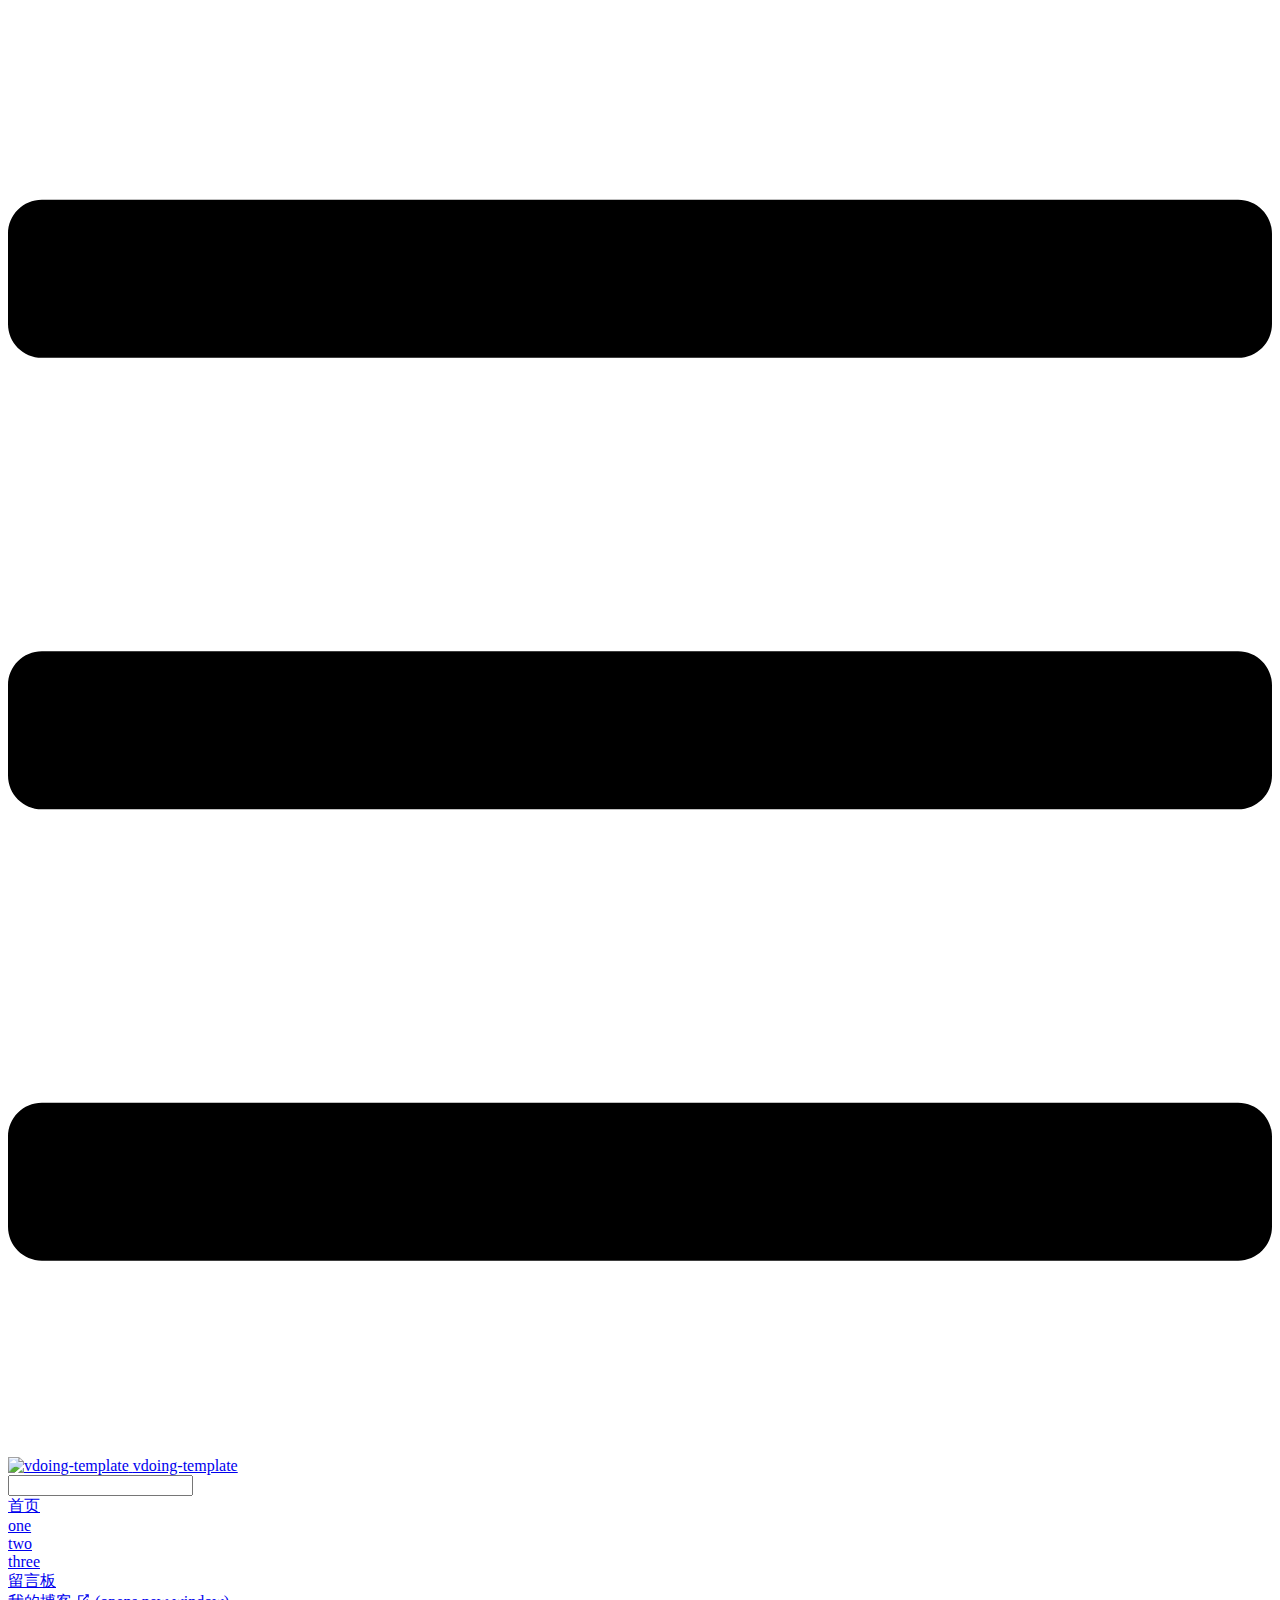
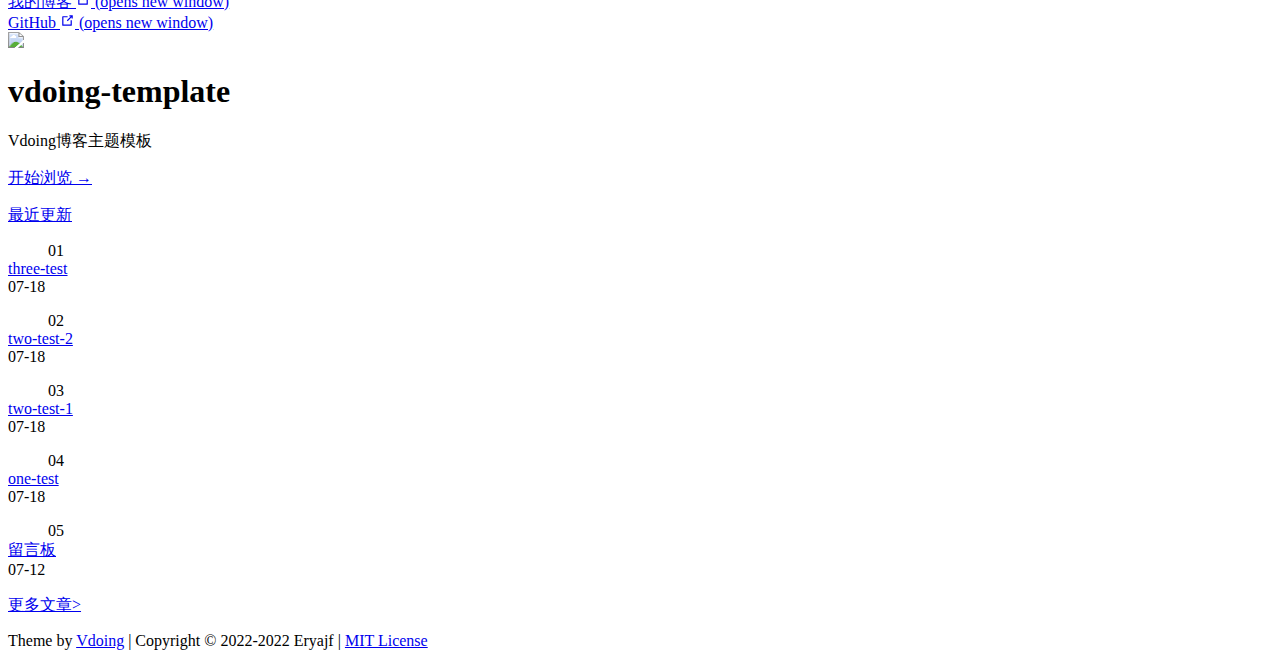
==== index.html @ fcc569e6 "Deploying to gh-pages from @ lililemon/blog-j@b3ffc055f8fd3351f0467ff4db7e5379b478366f 🚀" ====
<!DOCTYPE html>
<html lang="en-US">
  <head>
    <meta charset="utf-8">
    <meta name="viewport" content="width=device-width,initial-scale=1">
    <title>vdoing-template</title>
    <meta name="generator" content="VuePress 1.8.0">
    <link rel="icon" href="https://cdn.staticaly.com/gh/eryajf/tu/main/img/image_20220720_132133.ico">
    <script language="javascript" type="text/javascript" src="/vdoing-template/js/pgmanor-self.js"></script>
    <meta name="description" content="vdoing博客主题模板">
    <meta name="keywords" content="二丫讲梵,golang,vue,go-web,go-admin,go-ldap-admin">
    <meta name="theme-color" content="#11a8cd">
    <meta name="referrer" content="no-referrer-when-downgrade">
    
    <link rel="preload" href="/vdoing-template/assets/css/0.styles.ed54676d.css" as="style"><link rel="preload" href="/vdoing-template/assets/js/app.8e767828.js" as="script"><link rel="preload" href="/vdoing-template/assets/js/4.b1e023f2.js" as="script"><link rel="preload" href="/vdoing-template/assets/js/16.5bb6e53d.js" as="script"><link rel="prefetch" href="/vdoing-template/assets/js/10.823c3fa0.js"><link rel="prefetch" href="/vdoing-template/assets/js/11.eeeffc94.js"><link rel="prefetch" href="/vdoing-template/assets/js/12.07a7bd47.js"><link rel="prefetch" href="/vdoing-template/assets/js/13.e1de8f60.js"><link rel="prefetch" href="/vdoing-template/assets/js/14.58347ef5.js"><link rel="prefetch" href="/vdoing-template/assets/js/15.9c6e68a2.js"><link rel="prefetch" href="/vdoing-template/assets/js/17.0d979c10.js"><link rel="prefetch" href="/vdoing-template/assets/js/18.87ed9d39.js"><link rel="prefetch" href="/vdoing-template/assets/js/5.0a31b75d.js"><link rel="prefetch" href="/vdoing-template/assets/js/6.fa748e72.js"><link rel="prefetch" href="/vdoing-template/assets/js/7.26cae82d.js"><link rel="prefetch" href="/vdoing-template/assets/js/8.30d087c2.js"><link rel="prefetch" href="/vdoing-template/assets/js/9.a3b978a1.js"><link rel="prefetch" href="/vdoing-template/assets/js/vendors~flowchart.af32333f.js"><link rel="prefetch" href="/vdoing-template/assets/js/vendors~mermaid.6b832be4.js">
    <link rel="stylesheet" href="/vdoing-template/assets/css/0.styles.ed54676d.css">
  </head>
  <body class="theme-mode-light">
    <div id="app" data-server-rendered="true"><div class="theme-container sidebar-open no-sidebar"><header class="navbar blur"><div title="目录" class="sidebar-button"><svg xmlns="http://www.w3.org/2000/svg" aria-hidden="true" role="img" viewBox="0 0 448 512" class="icon"><path fill="currentColor" d="M436 124H12c-6.627 0-12-5.373-12-12V80c0-6.627 5.373-12 12-12h424c6.627 0 12 5.373 12 12v32c0 6.627-5.373 12-12 12zm0 160H12c-6.627 0-12-5.373-12-12v-32c0-6.627 5.373-12 12-12h424c6.627 0 12 5.373 12 12v32c0 6.627-5.373 12-12 12zm0 160H12c-6.627 0-12-5.373-12-12v-32c0-6.627 5.373-12 12-12h424c6.627 0 12 5.373 12 12v32c0 6.627-5.373 12-12 12z"></path></svg></div> <a href="/vdoing-template/" aria-current="page" class="home-link router-link-exact-active router-link-active"><img src="https://cdn.staticaly.com/gh/eryajf/tu/main/img/image_20220720_132208.png" alt="vdoing-template" class="logo"> <span class="site-name can-hide">vdoing-template</span></a> <div class="links"><div class="search-box"><input aria-label="Search" autocomplete="off" spellcheck="false" value=""> <!----></div> <nav class="nav-links can-hide"><div class="nav-item"><a href="/vdoing-template/" aria-current="page" class="nav-link router-link-exact-active router-link-active">首页</a></div><div class="nav-item"><a href="/vdoing-template/one/" class="nav-link">one</a></div><div class="nav-item"><a href="/vdoing-template/two/" class="nav-link">two</a></div><div class="nav-item"><a href="/vdoing-template/three/" class="nav-link">three</a></div><div class="nav-item"><a href="/vdoing-template/message-board/" class="nav-link">留言板</a></div><div class="nav-item"><a href="https://wiki.eryajf.net" target="_blank" rel="noopener noreferrer" class="nav-link external">
  我的博客
  <span><svg xmlns="http://www.w3.org/2000/svg" aria-hidden="true" focusable="false" x="0px" y="0px" viewBox="0 0 100 100" width="15" height="15" class="icon outbound"><path fill="currentColor" d="M18.8,85.1h56l0,0c2.2,0,4-1.8,4-4v-32h-8v28h-48v-48h28v-8h-32l0,0c-2.2,0-4,1.8-4,4v56C14.8,83.3,16.6,85.1,18.8,85.1z"></path> <polygon fill="currentColor" points="45.7,48.7 51.3,54.3 77.2,28.5 77.2,37.2 85.2,37.2 85.2,14.9 62.8,14.9 62.8,22.9 71.5,22.9"></polygon></svg> <span class="sr-only">(opens new window)</span></span></a></div> <a href="https://github.com/eryajf/vdoing-template" target="_blank" rel="noopener noreferrer" class="repo-link">
    GitHub
    <span><svg xmlns="http://www.w3.org/2000/svg" aria-hidden="true" focusable="false" x="0px" y="0px" viewBox="0 0 100 100" width="15" height="15" class="icon outbound"><path fill="currentColor" d="M18.8,85.1h56l0,0c2.2,0,4-1.8,4-4v-32h-8v28h-48v-48h28v-8h-32l0,0c-2.2,0-4,1.8-4,4v56C14.8,83.3,16.6,85.1,18.8,85.1z"></path> <polygon fill="currentColor" points="45.7,48.7 51.3,54.3 77.2,28.5 77.2,37.2 85.2,37.2 85.2,14.9 62.8,14.9 62.8,22.9 71.5,22.9"></polygon></svg> <span class="sr-only">(opens new window)</span></span></a></nav></div></header> <div class="sidebar-mask"></div> <div class="sidebar-hover-trigger"></div> <aside class="sidebar" style="display:none;"><!----> <nav class="nav-links"><div class="nav-item"><a href="/vdoing-template/" aria-current="page" class="nav-link router-link-exact-active router-link-active">首页</a></div><div class="nav-item"><a href="/vdoing-template/one/" class="nav-link">one</a></div><div class="nav-item"><a href="/vdoing-template/two/" class="nav-link">two</a></div><div class="nav-item"><a href="/vdoing-template/three/" class="nav-link">three</a></div><div class="nav-item"><a href="/vdoing-template/message-board/" class="nav-link">留言板</a></div><div class="nav-item"><a href="https://wiki.eryajf.net" target="_blank" rel="noopener noreferrer" class="nav-link external">
  我的博客
  <span><svg xmlns="http://www.w3.org/2000/svg" aria-hidden="true" focusable="false" x="0px" y="0px" viewBox="0 0 100 100" width="15" height="15" class="icon outbound"><path fill="currentColor" d="M18.8,85.1h56l0,0c2.2,0,4-1.8,4-4v-32h-8v28h-48v-48h28v-8h-32l0,0c-2.2,0-4,1.8-4,4v56C14.8,83.3,16.6,85.1,18.8,85.1z"></path> <polygon fill="currentColor" points="45.7,48.7 51.3,54.3 77.2,28.5 77.2,37.2 85.2,37.2 85.2,14.9 62.8,14.9 62.8,22.9 71.5,22.9"></polygon></svg> <span class="sr-only">(opens new window)</span></span></a></div> <a href="https://github.com/eryajf/vdoing-template" target="_blank" rel="noopener noreferrer" class="repo-link">
    GitHub
    <span><svg xmlns="http://www.w3.org/2000/svg" aria-hidden="true" focusable="false" x="0px" y="0px" viewBox="0 0 100 100" width="15" height="15" class="icon outbound"><path fill="currentColor" d="M18.8,85.1h56l0,0c2.2,0,4-1.8,4-4v-32h-8v28h-48v-48h28v-8h-32l0,0c-2.2,0-4,1.8-4,4v56C14.8,83.3,16.6,85.1,18.8,85.1z"></path> <polygon fill="currentColor" points="45.7,48.7 51.3,54.3 77.2,28.5 77.2,37.2 85.2,37.2 85.2,14.9 62.8,14.9 62.8,22.9 71.5,22.9"></polygon></svg> <span class="sr-only">(opens new window)</span></span></a></nav>  <!----> </aside> <div class="home-wrapper" data-v-2caa57aa><div class="banner" style="background:var(--mainBg);color:var(--textColor);" data-v-2caa57aa><div class="banner-conent" data-v-2caa57aa><header class="hero" data-v-2caa57aa><img src="https://cdn.staticaly.com/gh/eryajf/tu/main/img/image_20220720_132208.png" data-v-2caa57aa> <h1 id="main-title" data-v-2caa57aa>
          vdoing-template
        </h1> <p class="description" data-v-2caa57aa>
          Vdoing博客主题模板
        </p> <p class="action" data-v-2caa57aa><a href="/vdoing-template/pages/24768e/" class="nav-link action-button" data-v-2caa57aa>开始浏览 →</a></p></header> <!----></div> <!----></div> <div class="main-wrapper" data-v-2caa57aa><div class="main-left"><div class="card-box article-list" data-v-2caa57aa><div class="article-title"><a href="/vdoing-template/archives/" class="iconfont icon-bi">最近更新</a></div> <div class="article-wrapper"><dl><dd>01</dd> <dt><a href="/vdoing-template/pages/cc7034/"><div>
            three-test
            <!----></div></a> <span class="date">07-18</span></dt></dl><dl><dd>02</dd> <dt><a href="/vdoing-template/pages/f07695/"><div>
            two-test-2
            <!----></div></a> <span class="date">07-18</span></dt></dl><dl><dd>03</dd> <dt><a href="/vdoing-template/pages/f07694/"><div>
            two-test-1
            <!----></div></a> <span class="date">07-18</span></dt></dl><dl><dd>04</dd> <dt><a href="/vdoing-template/pages/24768e/"><div>
            one-test
            <!----></div></a> <span class="date">07-18</span></dt></dl><dl><dd>05</dd> <dt><a href="/vdoing-template/message-board/"><div>
            留言板
            <!----></div></a> <span class="date">07-12</span></dt></dl> <dl><dd></dd> <dt><a href="/vdoing-template/archives/" class="more">更多文章&gt;</a></dt></dl></div></div> <div class="theme-vdoing-content custom card-box content__default" data-v-2caa57aa></div></div> <div class="main-right"><!----> <!----> <!----> <!----></div></div></div> <div class="footer"><div class="icons"><a href="https://github.com/eryajf" title="GitHub" target="_blank" class="iconfont icon-github"></a><a href="mailto:eryajf@163.com" title="发邮件" target="_blank" class="iconfont icon-youjian"></a><a href="https://gitee.com/eryajf" title="Gitee" target="_blank" class="iconfont icon-gitee"></a></div> 
  Theme by
  <a href="https://github.com/xugaoyi/vuepress-theme-vdoing" target="_blank" title="本站主题">Vdoing</a> 
    | Copyright © 2022-2022
    <span>Eryajf | <a href="https://github.com/eryajf/vdoing-template/blob/main/LICENSE" target="_blank">MIT License</a></span></div> <div class="buttons"><div title="返回顶部" class="button blur go-to-top iconfont icon-fanhuidingbu" style="display:none;"></div> <div title="去评论" class="button blur go-to-comment iconfont icon-pinglun" style="display:none;"></div> <div title="主题模式" class="button blur theme-mode-but iconfont icon-zhuti"><ul class="select-box" style="display:none;"><li class="iconfont icon-zidong">
          跟随系统
        </li><li class="iconfont icon-rijianmoshi">
          浅色模式
        </li><li class="iconfont icon-yejianmoshi">
          深色模式
        </li><li class="iconfont icon-yuedu">
          阅读模式
        </li></ul></div></div> <!----> <!----> <!----></div><div class="global-ui"><!----></div></div>
    <script src="/vdoing-template/assets/js/app.8e767828.js" defer></script><script src="/vdoing-template/assets/js/4.b1e023f2.js" defer></script><script src="/vdoing-template/assets/js/16.5bb6e53d.js" defer></script>
  </body>
</html>
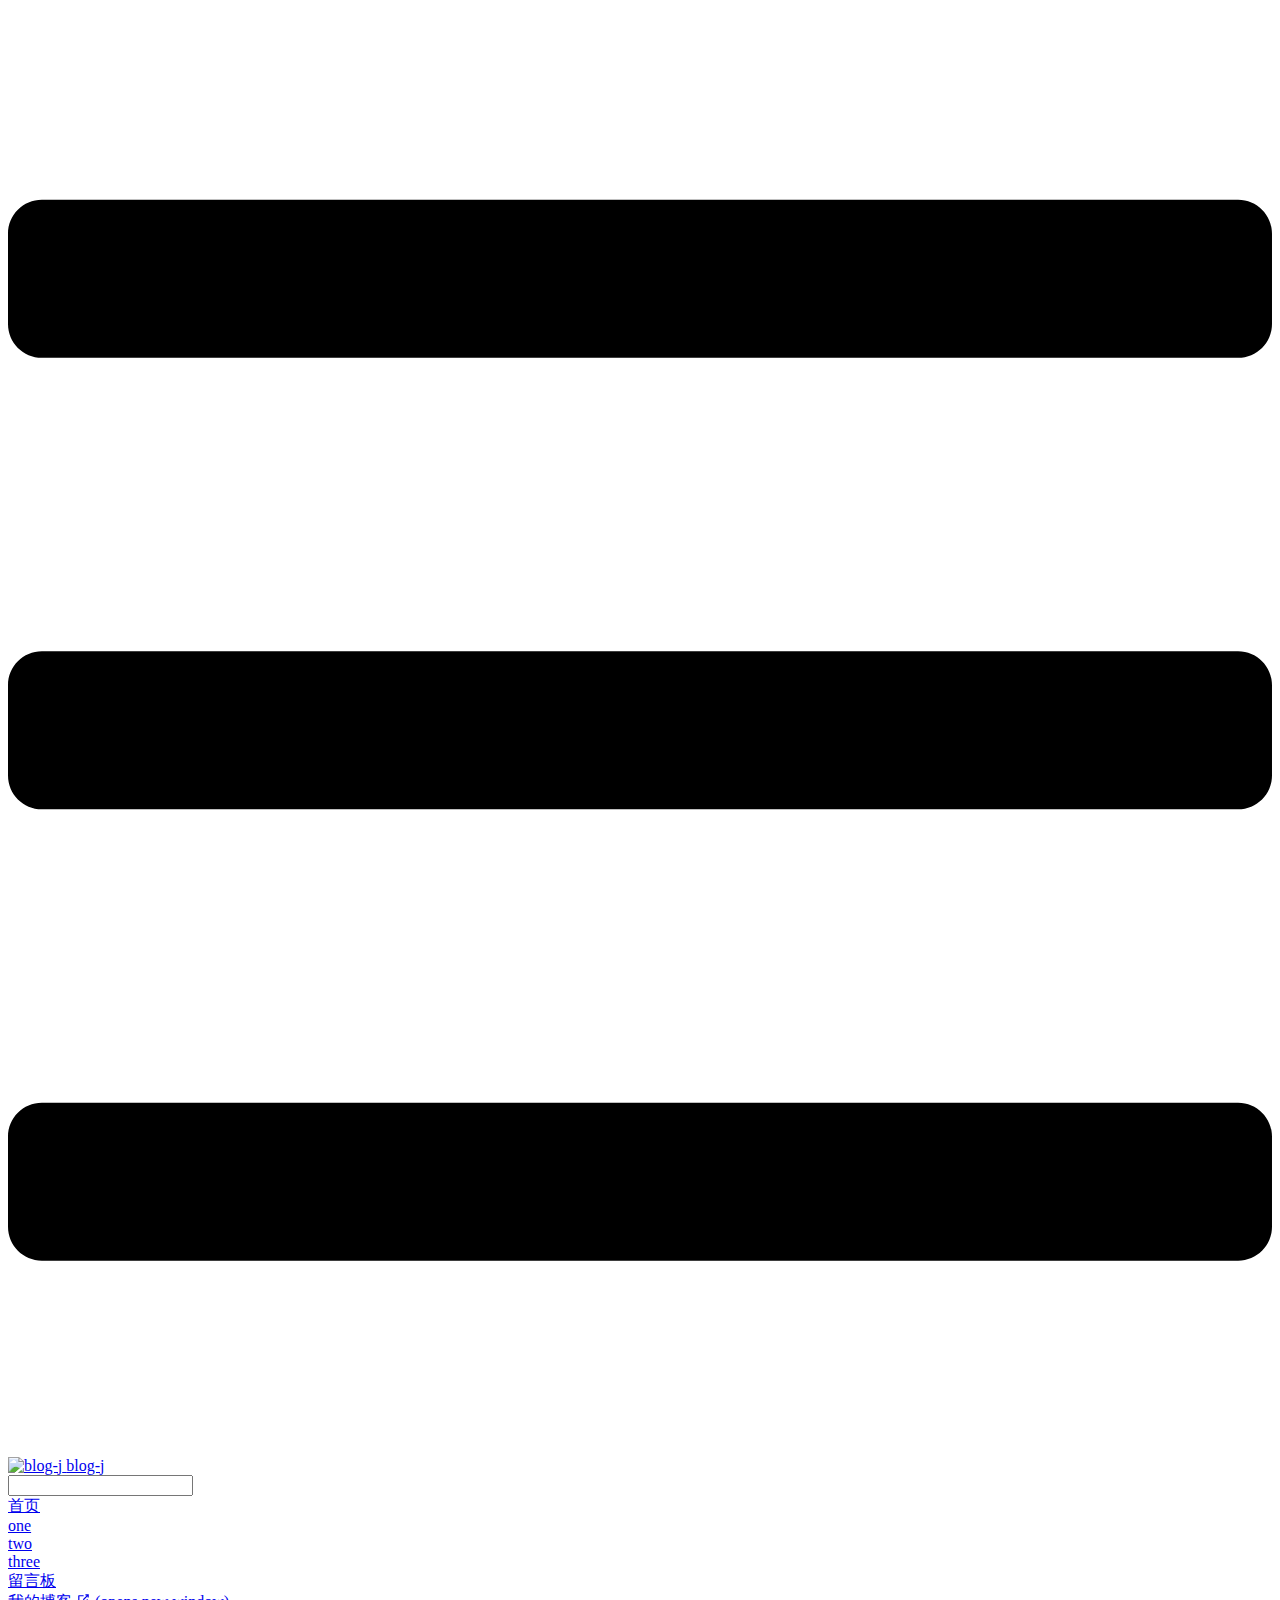
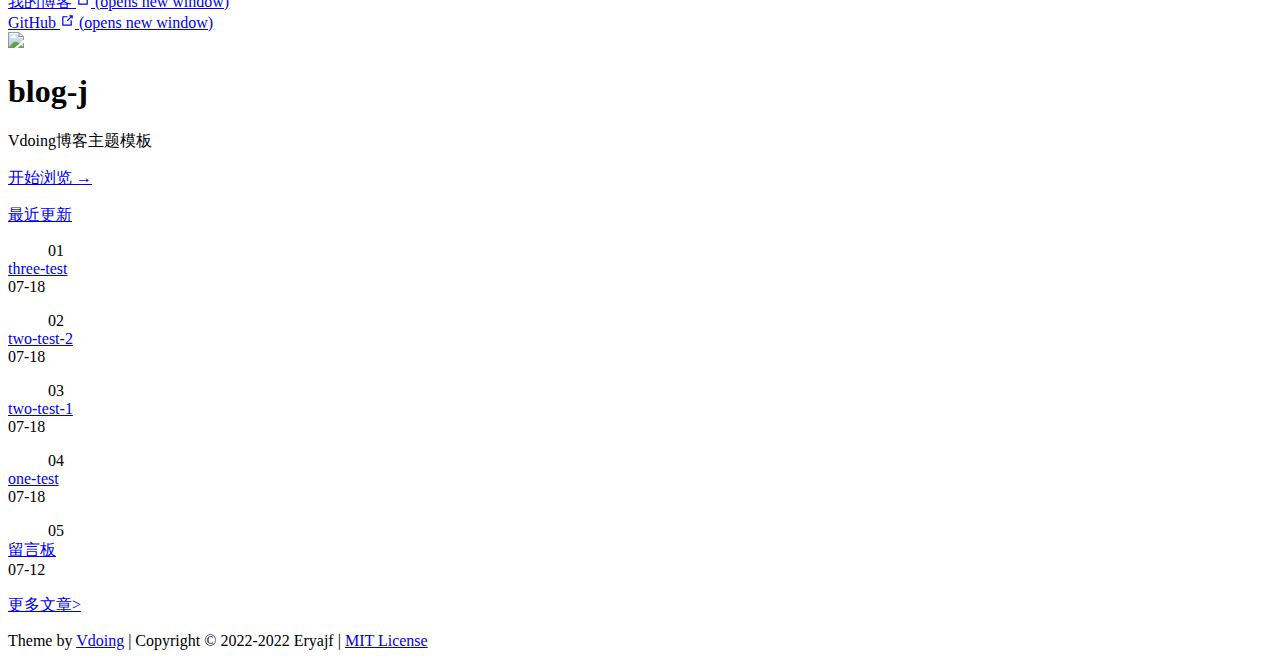
==== commit 1a716fc6: "Deploying to gh-pages from @ lililemon/blog-j@746292300c2b83bee54810790fcd0e825eca94b5 🚀" ====
--- a/index.html
+++ b/index.html
@@ -3,46 +3,46 @@
   <head>
     <meta charset="utf-8">
     <meta name="viewport" content="width=device-width,initial-scale=1">
-    <title>vdoing-template</title>
+    <title>blog-j</title>
     <meta name="generator" content="VuePress 1.8.0">
     <link rel="icon" href="https://cdn.staticaly.com/gh/eryajf/tu/main/img/image_20220720_132133.ico">
-    <script language="javascript" type="text/javascript" src="/vdoing-template/js/pgmanor-self.js"></script>
+    <script language="javascript" type="text/javascript" src="/blog-j/js/pgmanor-self.js"></script>
     <meta name="description" content="vdoing博客主题模板">
     <meta name="keywords" content="二丫讲梵,golang,vue,go-web,go-admin,go-ldap-admin">
     <meta name="theme-color" content="#11a8cd">
     <meta name="referrer" content="no-referrer-when-downgrade">
     
-    <link rel="preload" href="/vdoing-template/assets/css/0.styles.ed54676d.css" as="style"><link rel="preload" href="/vdoing-template/assets/js/app.8e767828.js" as="script"><link rel="preload" href="/vdoing-template/assets/js/4.b1e023f2.js" as="script"><link rel="preload" href="/vdoing-template/assets/js/16.5bb6e53d.js" as="script"><link rel="prefetch" href="/vdoing-template/assets/js/10.823c3fa0.js"><link rel="prefetch" href="/vdoing-template/assets/js/11.eeeffc94.js"><link rel="prefetch" href="/vdoing-template/assets/js/12.07a7bd47.js"><link rel="prefetch" href="/vdoing-template/assets/js/13.e1de8f60.js"><link rel="prefetch" href="/vdoing-template/assets/js/14.58347ef5.js"><link rel="prefetch" href="/vdoing-template/assets/js/15.9c6e68a2.js"><link rel="prefetch" href="/vdoing-template/assets/js/17.0d979c10.js"><link rel="prefetch" href="/vdoing-template/assets/js/18.87ed9d39.js"><link rel="prefetch" href="/vdoing-template/assets/js/5.0a31b75d.js"><link rel="prefetch" href="/vdoing-template/assets/js/6.fa748e72.js"><link rel="prefetch" href="/vdoing-template/assets/js/7.26cae82d.js"><link rel="prefetch" href="/vdoing-template/assets/js/8.30d087c2.js"><link rel="prefetch" href="/vdoing-template/assets/js/9.a3b978a1.js"><link rel="prefetch" href="/vdoing-template/assets/js/vendors~flowchart.af32333f.js"><link rel="prefetch" href="/vdoing-template/assets/js/vendors~mermaid.6b832be4.js">
-    <link rel="stylesheet" href="/vdoing-template/assets/css/0.styles.ed54676d.css">
+    <link rel="preload" href="/blog-j/assets/css/0.styles.853e1945.css" as="style"><link rel="preload" href="/blog-j/assets/js/app.145c5aee.js" as="script"><link rel="preload" href="/blog-j/assets/js/4.b1e023f2.js" as="script"><link rel="preload" href="/blog-j/assets/js/16.5bb6e53d.js" as="script"><link rel="prefetch" href="/blog-j/assets/js/10.823c3fa0.js"><link rel="prefetch" href="/blog-j/assets/js/11.eeeffc94.js"><link rel="prefetch" href="/blog-j/assets/js/12.07a7bd47.js"><link rel="prefetch" href="/blog-j/assets/js/13.e1de8f60.js"><link rel="prefetch" href="/blog-j/assets/js/14.58347ef5.js"><link rel="prefetch" href="/blog-j/assets/js/15.9c6e68a2.js"><link rel="prefetch" href="/blog-j/assets/js/17.0d979c10.js"><link rel="prefetch" href="/blog-j/assets/js/18.87ed9d39.js"><link rel="prefetch" href="/blog-j/assets/js/5.0a31b75d.js"><link rel="prefetch" href="/blog-j/assets/js/6.fa748e72.js"><link rel="prefetch" href="/blog-j/assets/js/7.26cae82d.js"><link rel="prefetch" href="/blog-j/assets/js/8.30d087c2.js"><link rel="prefetch" href="/blog-j/assets/js/9.a3b978a1.js"><link rel="prefetch" href="/blog-j/assets/js/vendors~flowchart.af32333f.js"><link rel="prefetch" href="/blog-j/assets/js/vendors~mermaid.6b832be4.js">
+    <link rel="stylesheet" href="/blog-j/assets/css/0.styles.853e1945.css">
   </head>
   <body class="theme-mode-light">
-    <div id="app" data-server-rendered="true"><div class="theme-container sidebar-open no-sidebar"><header class="navbar blur"><div title="目录" class="sidebar-button"><svg xmlns="http://www.w3.org/2000/svg" aria-hidden="true" role="img" viewBox="0 0 448 512" class="icon"><path fill="currentColor" d="M436 124H12c-6.627 0-12-5.373-12-12V80c0-6.627 5.373-12 12-12h424c6.627 0 12 5.373 12 12v32c0 6.627-5.373 12-12 12zm0 160H12c-6.627 0-12-5.373-12-12v-32c0-6.627 5.373-12 12-12h424c6.627 0 12 5.373 12 12v32c0 6.627-5.373 12-12 12zm0 160H12c-6.627 0-12-5.373-12-12v-32c0-6.627 5.373-12 12-12h424c6.627 0 12 5.373 12 12v32c0 6.627-5.373 12-12 12z"></path></svg></div> <a href="/vdoing-template/" aria-current="page" class="home-link router-link-exact-active router-link-active"><img src="https://cdn.staticaly.com/gh/eryajf/tu/main/img/image_20220720_132208.png" alt="vdoing-template" class="logo"> <span class="site-name can-hide">vdoing-template</span></a> <div class="links"><div class="search-box"><input aria-label="Search" autocomplete="off" spellcheck="false" value=""> <!----></div> <nav class="nav-links can-hide"><div class="nav-item"><a href="/vdoing-template/" aria-current="page" class="nav-link router-link-exact-active router-link-active">首页</a></div><div class="nav-item"><a href="/vdoing-template/one/" class="nav-link">one</a></div><div class="nav-item"><a href="/vdoing-template/two/" class="nav-link">two</a></div><div class="nav-item"><a href="/vdoing-template/three/" class="nav-link">three</a></div><div class="nav-item"><a href="/vdoing-template/message-board/" class="nav-link">留言板</a></div><div class="nav-item"><a href="https://wiki.eryajf.net" target="_blank" rel="noopener noreferrer" class="nav-link external">
+    <div id="app" data-server-rendered="true"><div class="theme-container sidebar-open no-sidebar"><header class="navbar blur"><div title="目录" class="sidebar-button"><svg xmlns="http://www.w3.org/2000/svg" aria-hidden="true" role="img" viewBox="0 0 448 512" class="icon"><path fill="currentColor" d="M436 124H12c-6.627 0-12-5.373-12-12V80c0-6.627 5.373-12 12-12h424c6.627 0 12 5.373 12 12v32c0 6.627-5.373 12-12 12zm0 160H12c-6.627 0-12-5.373-12-12v-32c0-6.627 5.373-12 12-12h424c6.627 0 12 5.373 12 12v32c0 6.627-5.373 12-12 12zm0 160H12c-6.627 0-12-5.373-12-12v-32c0-6.627 5.373-12 12-12h424c6.627 0 12 5.373 12 12v32c0 6.627-5.373 12-12 12z"></path></svg></div> <a href="/blog-j/" aria-current="page" class="home-link router-link-exact-active router-link-active"><img src="https://cdn.staticaly.com/gh/eryajf/tu/main/img/image_20220720_132208.png" alt="blog-j" class="logo"> <span class="site-name can-hide">blog-j</span></a> <div class="links"><div class="search-box"><input aria-label="Search" autocomplete="off" spellcheck="false" value=""> <!----></div> <nav class="nav-links can-hide"><div class="nav-item"><a href="/blog-j/" aria-current="page" class="nav-link router-link-exact-active router-link-active">首页</a></div><div class="nav-item"><a href="/blog-j/one/" class="nav-link">one</a></div><div class="nav-item"><a href="/blog-j/two/" class="nav-link">two</a></div><div class="nav-item"><a href="/blog-j/three/" class="nav-link">three</a></div><div class="nav-item"><a href="/blog-j/message-board/" class="nav-link">留言板</a></div><div class="nav-item"><a href="https://wiki.eryajf.net" target="_blank" rel="noopener noreferrer" class="nav-link external">
   我的博客
-  <span><svg xmlns="http://www.w3.org/2000/svg" aria-hidden="true" focusable="false" x="0px" y="0px" viewBox="0 0 100 100" width="15" height="15" class="icon outbound"><path fill="currentColor" d="M18.8,85.1h56l0,0c2.2,0,4-1.8,4-4v-32h-8v28h-48v-48h28v-8h-32l0,0c-2.2,0-4,1.8-4,4v56C14.8,83.3,16.6,85.1,18.8,85.1z"></path> <polygon fill="currentColor" points="45.7,48.7 51.3,54.3 77.2,28.5 77.2,37.2 85.2,37.2 85.2,14.9 62.8,14.9 62.8,22.9 71.5,22.9"></polygon></svg> <span class="sr-only">(opens new window)</span></span></a></div> <a href="https://github.com/eryajf/vdoing-template" target="_blank" rel="noopener noreferrer" class="repo-link">
+  <span><svg xmlns="http://www.w3.org/2000/svg" aria-hidden="true" focusable="false" x="0px" y="0px" viewBox="0 0 100 100" width="15" height="15" class="icon outbound"><path fill="currentColor" d="M18.8,85.1h56l0,0c2.2,0,4-1.8,4-4v-32h-8v28h-48v-48h28v-8h-32l0,0c-2.2,0-4,1.8-4,4v56C14.8,83.3,16.6,85.1,18.8,85.1z"></path> <polygon fill="currentColor" points="45.7,48.7 51.3,54.3 77.2,28.5 77.2,37.2 85.2,37.2 85.2,14.9 62.8,14.9 62.8,22.9 71.5,22.9"></polygon></svg> <span class="sr-only">(opens new window)</span></span></a></div> <a href="https://github.com/eryajf/blog-j" target="_blank" rel="noopener noreferrer" class="repo-link">
     GitHub
-    <span><svg xmlns="http://www.w3.org/2000/svg" aria-hidden="true" focusable="false" x="0px" y="0px" viewBox="0 0 100 100" width="15" height="15" class="icon outbound"><path fill="currentColor" d="M18.8,85.1h56l0,0c2.2,0,4-1.8,4-4v-32h-8v28h-48v-48h28v-8h-32l0,0c-2.2,0-4,1.8-4,4v56C14.8,83.3,16.6,85.1,18.8,85.1z"></path> <polygon fill="currentColor" points="45.7,48.7 51.3,54.3 77.2,28.5 77.2,37.2 85.2,37.2 85.2,14.9 62.8,14.9 62.8,22.9 71.5,22.9"></polygon></svg> <span class="sr-only">(opens new window)</span></span></a></nav></div></header> <div class="sidebar-mask"></div> <div class="sidebar-hover-trigger"></div> <aside class="sidebar" style="display:none;"><!----> <nav class="nav-links"><div class="nav-item"><a href="/vdoing-template/" aria-current="page" class="nav-link router-link-exact-active router-link-active">首页</a></div><div class="nav-item"><a href="/vdoing-template/one/" class="nav-link">one</a></div><div class="nav-item"><a href="/vdoing-template/two/" class="nav-link">two</a></div><div class="nav-item"><a href="/vdoing-template/three/" class="nav-link">three</a></div><div class="nav-item"><a href="/vdoing-template/message-board/" class="nav-link">留言板</a></div><div class="nav-item"><a href="https://wiki.eryajf.net" target="_blank" rel="noopener noreferrer" class="nav-link external">
+    <span><svg xmlns="http://www.w3.org/2000/svg" aria-hidden="true" focusable="false" x="0px" y="0px" viewBox="0 0 100 100" width="15" height="15" class="icon outbound"><path fill="currentColor" d="M18.8,85.1h56l0,0c2.2,0,4-1.8,4-4v-32h-8v28h-48v-48h28v-8h-32l0,0c-2.2,0-4,1.8-4,4v56C14.8,83.3,16.6,85.1,18.8,85.1z"></path> <polygon fill="currentColor" points="45.7,48.7 51.3,54.3 77.2,28.5 77.2,37.2 85.2,37.2 85.2,14.9 62.8,14.9 62.8,22.9 71.5,22.9"></polygon></svg> <span class="sr-only">(opens new window)</span></span></a></nav></div></header> <div class="sidebar-mask"></div> <div class="sidebar-hover-trigger"></div> <aside class="sidebar" style="display:none;"><!----> <nav class="nav-links"><div class="nav-item"><a href="/blog-j/" aria-current="page" class="nav-link router-link-exact-active router-link-active">首页</a></div><div class="nav-item"><a href="/blog-j/one/" class="nav-link">one</a></div><div class="nav-item"><a href="/blog-j/two/" class="nav-link">two</a></div><div class="nav-item"><a href="/blog-j/three/" class="nav-link">three</a></div><div class="nav-item"><a href="/blog-j/message-board/" class="nav-link">留言板</a></div><div class="nav-item"><a href="https://wiki.eryajf.net" target="_blank" rel="noopener noreferrer" class="nav-link external">
   我的博客
-  <span><svg xmlns="http://www.w3.org/2000/svg" aria-hidden="true" focusable="false" x="0px" y="0px" viewBox="0 0 100 100" width="15" height="15" class="icon outbound"><path fill="currentColor" d="M18.8,85.1h56l0,0c2.2,0,4-1.8,4-4v-32h-8v28h-48v-48h28v-8h-32l0,0c-2.2,0-4,1.8-4,4v56C14.8,83.3,16.6,85.1,18.8,85.1z"></path> <polygon fill="currentColor" points="45.7,48.7 51.3,54.3 77.2,28.5 77.2,37.2 85.2,37.2 85.2,14.9 62.8,14.9 62.8,22.9 71.5,22.9"></polygon></svg> <span class="sr-only">(opens new window)</span></span></a></div> <a href="https://github.com/eryajf/vdoing-template" target="_blank" rel="noopener noreferrer" class="repo-link">
+  <span><svg xmlns="http://www.w3.org/2000/svg" aria-hidden="true" focusable="false" x="0px" y="0px" viewBox="0 0 100 100" width="15" height="15" class="icon outbound"><path fill="currentColor" d="M18.8,85.1h56l0,0c2.2,0,4-1.8,4-4v-32h-8v28h-48v-48h28v-8h-32l0,0c-2.2,0-4,1.8-4,4v56C14.8,83.3,16.6,85.1,18.8,85.1z"></path> <polygon fill="currentColor" points="45.7,48.7 51.3,54.3 77.2,28.5 77.2,37.2 85.2,37.2 85.2,14.9 62.8,14.9 62.8,22.9 71.5,22.9"></polygon></svg> <span class="sr-only">(opens new window)</span></span></a></div> <a href="https://github.com/eryajf/blog-j" target="_blank" rel="noopener noreferrer" class="repo-link">
     GitHub
     <span><svg xmlns="http://www.w3.org/2000/svg" aria-hidden="true" focusable="false" x="0px" y="0px" viewBox="0 0 100 100" width="15" height="15" class="icon outbound"><path fill="currentColor" d="M18.8,85.1h56l0,0c2.2,0,4-1.8,4-4v-32h-8v28h-48v-48h28v-8h-32l0,0c-2.2,0-4,1.8-4,4v56C14.8,83.3,16.6,85.1,18.8,85.1z"></path> <polygon fill="currentColor" points="45.7,48.7 51.3,54.3 77.2,28.5 77.2,37.2 85.2,37.2 85.2,14.9 62.8,14.9 62.8,22.9 71.5,22.9"></polygon></svg> <span class="sr-only">(opens new window)</span></span></a></nav>  <!----> </aside> <div class="home-wrapper" data-v-2caa57aa><div class="banner" style="background:var(--mainBg);color:var(--textColor);" data-v-2caa57aa><div class="banner-conent" data-v-2caa57aa><header class="hero" data-v-2caa57aa><img src="https://cdn.staticaly.com/gh/eryajf/tu/main/img/image_20220720_132208.png" data-v-2caa57aa> <h1 id="main-title" data-v-2caa57aa>
-          vdoing-template
+          blog-j
         </h1> <p class="description" data-v-2caa57aa>
           Vdoing博客主题模板
-        </p> <p class="action" data-v-2caa57aa><a href="/vdoing-template/pages/24768e/" class="nav-link action-button" data-v-2caa57aa>开始浏览 →</a></p></header> <!----></div> <!----></div> <div class="main-wrapper" data-v-2caa57aa><div class="main-left"><div class="card-box article-list" data-v-2caa57aa><div class="article-title"><a href="/vdoing-template/archives/" class="iconfont icon-bi">最近更新</a></div> <div class="article-wrapper"><dl><dd>01</dd> <dt><a href="/vdoing-template/pages/cc7034/"><div>
+        </p> <p class="action" data-v-2caa57aa><a href="/blog-j/pages/24768e/" class="nav-link action-button" data-v-2caa57aa>开始浏览 →</a></p></header> <!----></div> <!----></div> <div class="main-wrapper" data-v-2caa57aa><div class="main-left"><div class="card-box article-list" data-v-2caa57aa><div class="article-title"><a href="/blog-j/archives/" class="iconfont icon-bi">最近更新</a></div> <div class="article-wrapper"><dl><dd>01</dd> <dt><a href="/blog-j/pages/cc7034/"><div>
             three-test
-            <!----></div></a> <span class="date">07-18</span></dt></dl><dl><dd>02</dd> <dt><a href="/vdoing-template/pages/f07695/"><div>
+            <!----></div></a> <span class="date">07-18</span></dt></dl><dl><dd>02</dd> <dt><a href="/blog-j/pages/f07695/"><div>
             two-test-2
-            <!----></div></a> <span class="date">07-18</span></dt></dl><dl><dd>03</dd> <dt><a href="/vdoing-template/pages/f07694/"><div>
+            <!----></div></a> <span class="date">07-18</span></dt></dl><dl><dd>03</dd> <dt><a href="/blog-j/pages/f07694/"><div>
             two-test-1
-            <!----></div></a> <span class="date">07-18</span></dt></dl><dl><dd>04</dd> <dt><a href="/vdoing-template/pages/24768e/"><div>
+            <!----></div></a> <span class="date">07-18</span></dt></dl><dl><dd>04</dd> <dt><a href="/blog-j/pages/24768e/"><div>
             one-test
-            <!----></div></a> <span class="date">07-18</span></dt></dl><dl><dd>05</dd> <dt><a href="/vdoing-template/message-board/"><div>
+            <!----></div></a> <span class="date">07-18</span></dt></dl><dl><dd>05</dd> <dt><a href="/blog-j/message-board/"><div>
             留言板
-            <!----></div></a> <span class="date">07-12</span></dt></dl> <dl><dd></dd> <dt><a href="/vdoing-template/archives/" class="more">更多文章&gt;</a></dt></dl></div></div> <div class="theme-vdoing-content custom card-box content__default" data-v-2caa57aa></div></div> <div class="main-right"><!----> <!----> <!----> <!----></div></div></div> <div class="footer"><div class="icons"><a href="https://github.com/eryajf" title="GitHub" target="_blank" class="iconfont icon-github"></a><a href="mailto:eryajf@163.com" title="发邮件" target="_blank" class="iconfont icon-youjian"></a><a href="https://gitee.com/eryajf" title="Gitee" target="_blank" class="iconfont icon-gitee"></a></div> 
+            <!----></div></a> <span class="date">07-12</span></dt></dl> <dl><dd></dd> <dt><a href="/blog-j/archives/" class="more">更多文章&gt;</a></dt></dl></div></div> <div class="theme-vdoing-content custom card-box content__default" data-v-2caa57aa></div></div> <div class="main-right"><!----> <!----> <!----> <!----></div></div></div> <div class="footer"><div class="icons"><a href="https://github.com/eryajf" title="GitHub" target="_blank" class="iconfont icon-github"></a><a href="mailto:eryajf@163.com" title="发邮件" target="_blank" class="iconfont icon-youjian"></a><a href="https://gitee.com/eryajf" title="Gitee" target="_blank" class="iconfont icon-gitee"></a></div> 
   Theme by
   <a href="https://github.com/xugaoyi/vuepress-theme-vdoing" target="_blank" title="本站主题">Vdoing</a> 
     | Copyright © 2022-2022
-    <span>Eryajf | <a href="https://github.com/eryajf/vdoing-template/blob/main/LICENSE" target="_blank">MIT License</a></span></div> <div class="buttons"><div title="返回顶部" class="button blur go-to-top iconfont icon-fanhuidingbu" style="display:none;"></div> <div title="去评论" class="button blur go-to-comment iconfont icon-pinglun" style="display:none;"></div> <div title="主题模式" class="button blur theme-mode-but iconfont icon-zhuti"><ul class="select-box" style="display:none;"><li class="iconfont icon-zidong">
+    <span>Eryajf | <a href="https://github.com/eryajf/blog-j/blob/main/LICENSE" target="_blank">MIT License</a></span></div> <div class="buttons"><div title="返回顶部" class="button blur go-to-top iconfont icon-fanhuidingbu" style="display:none;"></div> <div title="去评论" class="button blur go-to-comment iconfont icon-pinglun" style="display:none;"></div> <div title="主题模式" class="button blur theme-mode-but iconfont icon-zhuti"><ul class="select-box" style="display:none;"><li class="iconfont icon-zidong">
           跟随系统
         </li><li class="iconfont icon-rijianmoshi">
           浅色模式
@@ -51,6 +51,6 @@
         </li><li class="iconfont icon-yuedu">
           阅读模式
         </li></ul></div></div> <!----> <!----> <!----></div><div class="global-ui"><!----></div></div>
-    <script src="/vdoing-template/assets/js/app.8e767828.js" defer></script><script src="/vdoing-template/assets/js/4.b1e023f2.js" defer></script><script src="/vdoing-template/assets/js/16.5bb6e53d.js" defer></script>
+    <script src="/blog-j/assets/js/app.145c5aee.js" defer></script><script src="/blog-j/assets/js/4.b1e023f2.js" defer></script><script src="/blog-j/assets/js/16.5bb6e53d.js" defer></script>
   </body>
 </html>
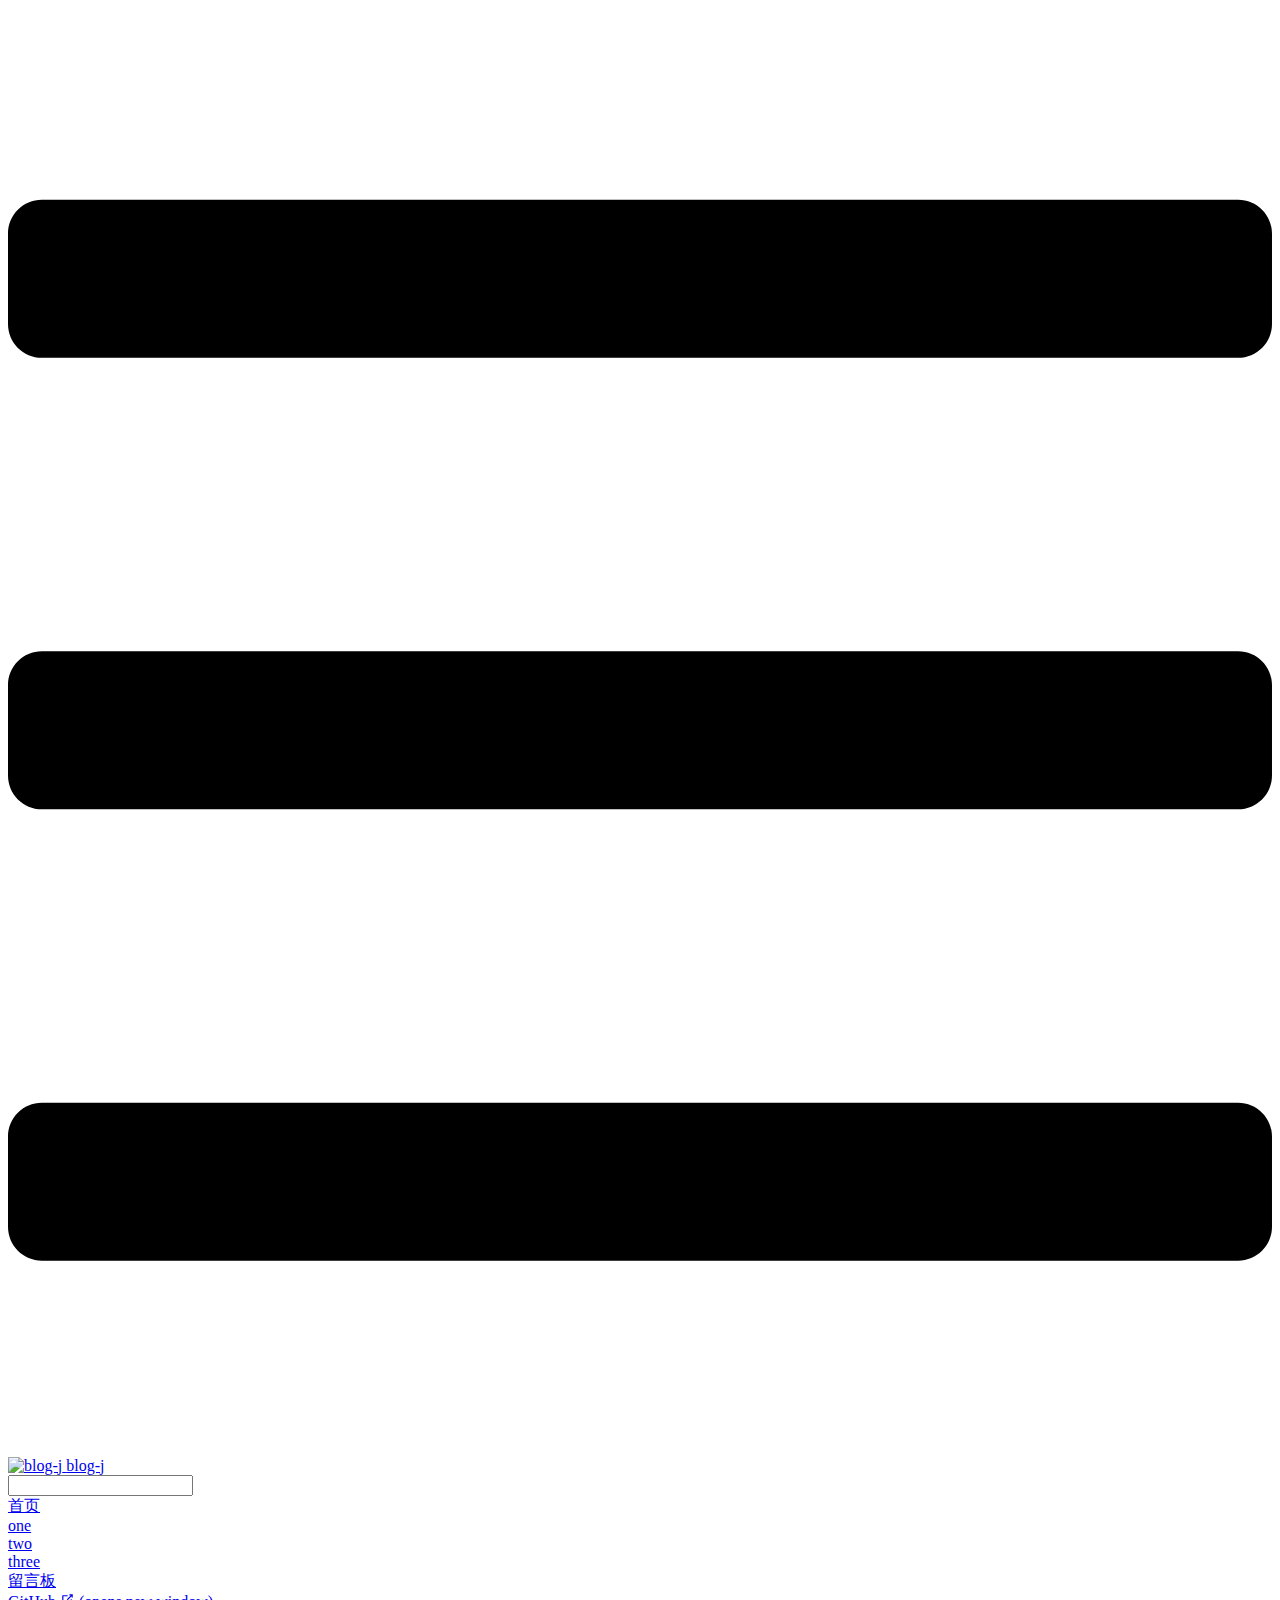
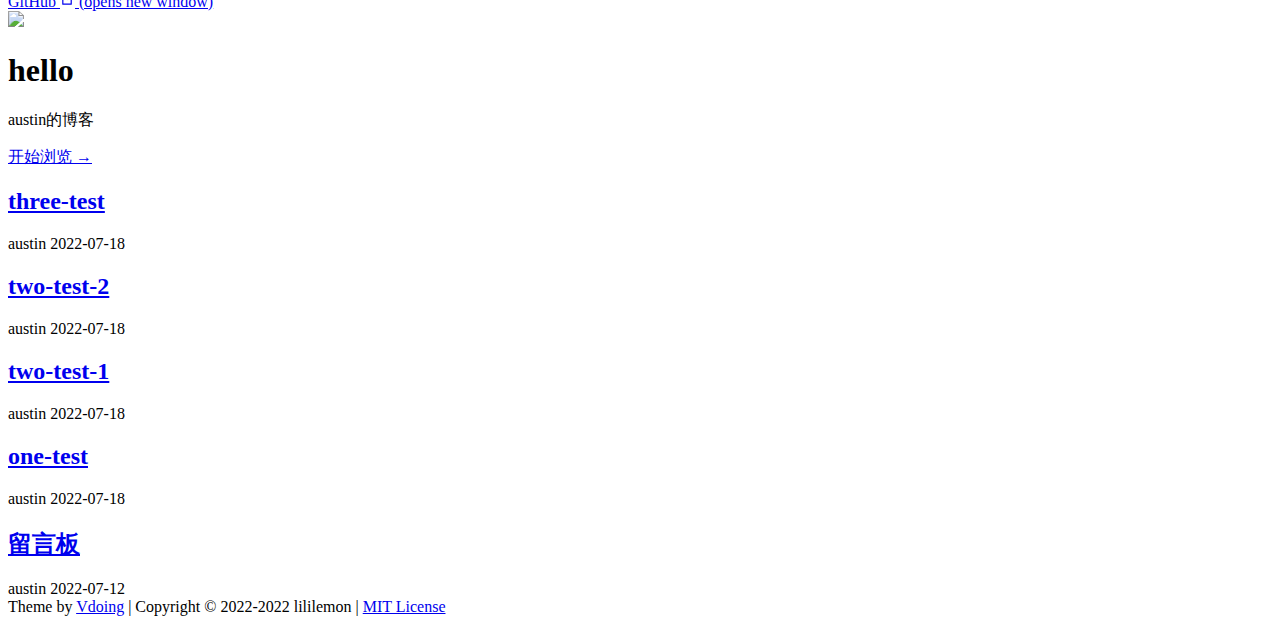
==== commit 2b2acd28: "Deploying to gh-pages from @ lililemon/blog-j@e00f21a5bb35e9879ba871e9d8b83cc94256172e 🚀" ====
--- a/index.html
+++ b/index.html
@@ -8,41 +8,37 @@
     <link rel="icon" href="https://cdn.staticaly.com/gh/eryajf/tu/main/img/image_20220720_132133.ico">
     <script language="javascript" type="text/javascript" src="/blog-j/js/pgmanor-self.js"></script>
     <meta name="description" content="vdoing博客主题模板">
-    <meta name="keywords" content="二丫讲梵,golang,vue,go-web,go-admin,go-ldap-admin">
+    <meta name="keywords" content="">
     <meta name="theme-color" content="#11a8cd">
     <meta name="referrer" content="no-referrer-when-downgrade">
     
-    <link rel="preload" href="/blog-j/assets/css/0.styles.853e1945.css" as="style"><link rel="preload" href="/blog-j/assets/js/app.145c5aee.js" as="script"><link rel="preload" href="/blog-j/assets/js/4.b1e023f2.js" as="script"><link rel="preload" href="/blog-j/assets/js/16.5bb6e53d.js" as="script"><link rel="prefetch" href="/blog-j/assets/js/10.823c3fa0.js"><link rel="prefetch" href="/blog-j/assets/js/11.eeeffc94.js"><link rel="prefetch" href="/blog-j/assets/js/12.07a7bd47.js"><link rel="prefetch" href="/blog-j/assets/js/13.e1de8f60.js"><link rel="prefetch" href="/blog-j/assets/js/14.58347ef5.js"><link rel="prefetch" href="/blog-j/assets/js/15.9c6e68a2.js"><link rel="prefetch" href="/blog-j/assets/js/17.0d979c10.js"><link rel="prefetch" href="/blog-j/assets/js/18.87ed9d39.js"><link rel="prefetch" href="/blog-j/assets/js/5.0a31b75d.js"><link rel="prefetch" href="/blog-j/assets/js/6.fa748e72.js"><link rel="prefetch" href="/blog-j/assets/js/7.26cae82d.js"><link rel="prefetch" href="/blog-j/assets/js/8.30d087c2.js"><link rel="prefetch" href="/blog-j/assets/js/9.a3b978a1.js"><link rel="prefetch" href="/blog-j/assets/js/vendors~flowchart.af32333f.js"><link rel="prefetch" href="/blog-j/assets/js/vendors~mermaid.6b832be4.js">
+    <link rel="preload" href="/blog-j/assets/css/0.styles.853e1945.css" as="style"><link rel="preload" href="/blog-j/assets/js/app.1f148b35.js" as="script"><link rel="preload" href="/blog-j/assets/js/4.b1e023f2.js" as="script"><link rel="preload" href="/blog-j/assets/js/16.5bb6e53d.js" as="script"><link rel="prefetch" href="/blog-j/assets/js/10.823c3fa0.js"><link rel="prefetch" href="/blog-j/assets/js/11.eeeffc94.js"><link rel="prefetch" href="/blog-j/assets/js/12.07a7bd47.js"><link rel="prefetch" href="/blog-j/assets/js/13.e1de8f60.js"><link rel="prefetch" href="/blog-j/assets/js/14.58347ef5.js"><link rel="prefetch" href="/blog-j/assets/js/15.9c6e68a2.js"><link rel="prefetch" href="/blog-j/assets/js/17.0d979c10.js"><link rel="prefetch" href="/blog-j/assets/js/18.87ed9d39.js"><link rel="prefetch" href="/blog-j/assets/js/5.0a31b75d.js"><link rel="prefetch" href="/blog-j/assets/js/6.fa748e72.js"><link rel="prefetch" href="/blog-j/assets/js/7.26cae82d.js"><link rel="prefetch" href="/blog-j/assets/js/8.30d087c2.js"><link rel="prefetch" href="/blog-j/assets/js/9.a3b978a1.js"><link rel="prefetch" href="/blog-j/assets/js/vendors~flowchart.af32333f.js"><link rel="prefetch" href="/blog-j/assets/js/vendors~mermaid.6b832be4.js">
     <link rel="stylesheet" href="/blog-j/assets/css/0.styles.853e1945.css">
   </head>
   <body class="theme-mode-light">
-    <div id="app" data-server-rendered="true"><div class="theme-container sidebar-open no-sidebar"><header class="navbar blur"><div title="目录" class="sidebar-button"><svg xmlns="http://www.w3.org/2000/svg" aria-hidden="true" role="img" viewBox="0 0 448 512" class="icon"><path fill="currentColor" d="M436 124H12c-6.627 0-12-5.373-12-12V80c0-6.627 5.373-12 12-12h424c6.627 0 12 5.373 12 12v32c0 6.627-5.373 12-12 12zm0 160H12c-6.627 0-12-5.373-12-12v-32c0-6.627 5.373-12 12-12h424c6.627 0 12 5.373 12 12v32c0 6.627-5.373 12-12 12zm0 160H12c-6.627 0-12-5.373-12-12v-32c0-6.627 5.373-12 12-12h424c6.627 0 12 5.373 12 12v32c0 6.627-5.373 12-12 12z"></path></svg></div> <a href="/blog-j/" aria-current="page" class="home-link router-link-exact-active router-link-active"><img src="https://cdn.staticaly.com/gh/eryajf/tu/main/img/image_20220720_132208.png" alt="blog-j" class="logo"> <span class="site-name can-hide">blog-j</span></a> <div class="links"><div class="search-box"><input aria-label="Search" autocomplete="off" spellcheck="false" value=""> <!----></div> <nav class="nav-links can-hide"><div class="nav-item"><a href="/blog-j/" aria-current="page" class="nav-link router-link-exact-active router-link-active">首页</a></div><div class="nav-item"><a href="/blog-j/one/" class="nav-link">one</a></div><div class="nav-item"><a href="/blog-j/two/" class="nav-link">two</a></div><div class="nav-item"><a href="/blog-j/three/" class="nav-link">three</a></div><div class="nav-item"><a href="/blog-j/message-board/" class="nav-link">留言板</a></div><div class="nav-item"><a href="https://wiki.eryajf.net" target="_blank" rel="noopener noreferrer" class="nav-link external">
-  我的博客
-  <span><svg xmlns="http://www.w3.org/2000/svg" aria-hidden="true" focusable="false" x="0px" y="0px" viewBox="0 0 100 100" width="15" height="15" class="icon outbound"><path fill="currentColor" d="M18.8,85.1h56l0,0c2.2,0,4-1.8,4-4v-32h-8v28h-48v-48h28v-8h-32l0,0c-2.2,0-4,1.8-4,4v56C14.8,83.3,16.6,85.1,18.8,85.1z"></path> <polygon fill="currentColor" points="45.7,48.7 51.3,54.3 77.2,28.5 77.2,37.2 85.2,37.2 85.2,14.9 62.8,14.9 62.8,22.9 71.5,22.9"></polygon></svg> <span class="sr-only">(opens new window)</span></span></a></div> <a href="https://github.com/eryajf/blog-j" target="_blank" rel="noopener noreferrer" class="repo-link">
+    <div id="app" data-server-rendered="true"><div class="theme-container sidebar-open no-sidebar"><header class="navbar blur"><div title="目录" class="sidebar-button"><svg xmlns="http://www.w3.org/2000/svg" aria-hidden="true" role="img" viewBox="0 0 448 512" class="icon"><path fill="currentColor" d="M436 124H12c-6.627 0-12-5.373-12-12V80c0-6.627 5.373-12 12-12h424c6.627 0 12 5.373 12 12v32c0 6.627-5.373 12-12 12zm0 160H12c-6.627 0-12-5.373-12-12v-32c0-6.627 5.373-12 12-12h424c6.627 0 12 5.373 12 12v32c0 6.627-5.373 12-12 12zm0 160H12c-6.627 0-12-5.373-12-12v-32c0-6.627 5.373-12 12-12h424c6.627 0 12 5.373 12 12v32c0 6.627-5.373 12-12 12z"></path></svg></div> <a href="/blog-j/" aria-current="page" class="home-link router-link-exact-active router-link-active"><img src="https://cdn.staticaly.com/gh/eryajf/tu/main/img/image_20220720_132208.png" alt="blog-j" class="logo"> <span class="site-name can-hide">blog-j</span></a> <div class="links"><div class="search-box"><input aria-label="Search" autocomplete="off" spellcheck="false" value=""> <!----></div> <nav class="nav-links can-hide"><div class="nav-item"><a href="/blog-j/" aria-current="page" class="nav-link router-link-exact-active router-link-active">首页</a></div><div class="nav-item"><a href="/blog-j/one/" class="nav-link">one</a></div><div class="nav-item"><a href="/blog-j/two/" class="nav-link">two</a></div><div class="nav-item"><a href="/blog-j/three/" class="nav-link">three</a></div><div class="nav-item"><a href="/blog-j/message-board/" class="nav-link">留言板</a></div> <a href="https://github.com/eryajf/blog-j" target="_blank" rel="noopener noreferrer" class="repo-link">
     GitHub
-    <span><svg xmlns="http://www.w3.org/2000/svg" aria-hidden="true" focusable="false" x="0px" y="0px" viewBox="0 0 100 100" width="15" height="15" class="icon outbound"><path fill="currentColor" d="M18.8,85.1h56l0,0c2.2,0,4-1.8,4-4v-32h-8v28h-48v-48h28v-8h-32l0,0c-2.2,0-4,1.8-4,4v56C14.8,83.3,16.6,85.1,18.8,85.1z"></path> <polygon fill="currentColor" points="45.7,48.7 51.3,54.3 77.2,28.5 77.2,37.2 85.2,37.2 85.2,14.9 62.8,14.9 62.8,22.9 71.5,22.9"></polygon></svg> <span class="sr-only">(opens new window)</span></span></a></nav></div></header> <div class="sidebar-mask"></div> <div class="sidebar-hover-trigger"></div> <aside class="sidebar" style="display:none;"><!----> <nav class="nav-links"><div class="nav-item"><a href="/blog-j/" aria-current="page" class="nav-link router-link-exact-active router-link-active">首页</a></div><div class="nav-item"><a href="/blog-j/one/" class="nav-link">one</a></div><div class="nav-item"><a href="/blog-j/two/" class="nav-link">two</a></div><div class="nav-item"><a href="/blog-j/three/" class="nav-link">three</a></div><div class="nav-item"><a href="/blog-j/message-board/" class="nav-link">留言板</a></div><div class="nav-item"><a href="https://wiki.eryajf.net" target="_blank" rel="noopener noreferrer" class="nav-link external">
-  我的博客
-  <span><svg xmlns="http://www.w3.org/2000/svg" aria-hidden="true" focusable="false" x="0px" y="0px" viewBox="0 0 100 100" width="15" height="15" class="icon outbound"><path fill="currentColor" d="M18.8,85.1h56l0,0c2.2,0,4-1.8,4-4v-32h-8v28h-48v-48h28v-8h-32l0,0c-2.2,0-4,1.8-4,4v56C14.8,83.3,16.6,85.1,18.8,85.1z"></path> <polygon fill="currentColor" points="45.7,48.7 51.3,54.3 77.2,28.5 77.2,37.2 85.2,37.2 85.2,14.9 62.8,14.9 62.8,22.9 71.5,22.9"></polygon></svg> <span class="sr-only">(opens new window)</span></span></a></div> <a href="https://github.com/eryajf/blog-j" target="_blank" rel="noopener noreferrer" class="repo-link">
+    <span><svg xmlns="http://www.w3.org/2000/svg" aria-hidden="true" focusable="false" x="0px" y="0px" viewBox="0 0 100 100" width="15" height="15" class="icon outbound"><path fill="currentColor" d="M18.8,85.1h56l0,0c2.2,0,4-1.8,4-4v-32h-8v28h-48v-48h28v-8h-32l0,0c-2.2,0-4,1.8-4,4v56C14.8,83.3,16.6,85.1,18.8,85.1z"></path> <polygon fill="currentColor" points="45.7,48.7 51.3,54.3 77.2,28.5 77.2,37.2 85.2,37.2 85.2,14.9 62.8,14.9 62.8,22.9 71.5,22.9"></polygon></svg> <span class="sr-only">(opens new window)</span></span></a></nav></div></header> <div class="sidebar-mask"></div> <div class="sidebar-hover-trigger"></div> <aside class="sidebar" style="display:none;"><!----> <nav class="nav-links"><div class="nav-item"><a href="/blog-j/" aria-current="page" class="nav-link router-link-exact-active router-link-active">首页</a></div><div class="nav-item"><a href="/blog-j/one/" class="nav-link">one</a></div><div class="nav-item"><a href="/blog-j/two/" class="nav-link">two</a></div><div class="nav-item"><a href="/blog-j/three/" class="nav-link">three</a></div><div class="nav-item"><a href="/blog-j/message-board/" class="nav-link">留言板</a></div> <a href="https://github.com/eryajf/blog-j" target="_blank" rel="noopener noreferrer" class="repo-link">
     GitHub
     <span><svg xmlns="http://www.w3.org/2000/svg" aria-hidden="true" focusable="false" x="0px" y="0px" viewBox="0 0 100 100" width="15" height="15" class="icon outbound"><path fill="currentColor" d="M18.8,85.1h56l0,0c2.2,0,4-1.8,4-4v-32h-8v28h-48v-48h28v-8h-32l0,0c-2.2,0-4,1.8-4,4v56C14.8,83.3,16.6,85.1,18.8,85.1z"></path> <polygon fill="currentColor" points="45.7,48.7 51.3,54.3 77.2,28.5 77.2,37.2 85.2,37.2 85.2,14.9 62.8,14.9 62.8,22.9 71.5,22.9"></polygon></svg> <span class="sr-only">(opens new window)</span></span></a></nav>  <!----> </aside> <div class="home-wrapper" data-v-2caa57aa><div class="banner" style="background:var(--mainBg);color:var(--textColor);" data-v-2caa57aa><div class="banner-conent" data-v-2caa57aa><header class="hero" data-v-2caa57aa><img src="https://cdn.staticaly.com/gh/eryajf/tu/main/img/image_20220720_132208.png" data-v-2caa57aa> <h1 id="main-title" data-v-2caa57aa>
-          blog-j
+          hello
         </h1> <p class="description" data-v-2caa57aa>
-          Vdoing博客主题模板
-        </p> <p class="action" data-v-2caa57aa><a href="/blog-j/pages/24768e/" class="nav-link action-button" data-v-2caa57aa>开始浏览 →</a></p></header> <!----></div> <!----></div> <div class="main-wrapper" data-v-2caa57aa><div class="main-left"><div class="card-box article-list" data-v-2caa57aa><div class="article-title"><a href="/blog-j/archives/" class="iconfont icon-bi">最近更新</a></div> <div class="article-wrapper"><dl><dd>01</dd> <dt><a href="/blog-j/pages/cc7034/"><div>
+          austin的博客
+        </p> <p class="action" data-v-2caa57aa><a href="/blog-j/pages/24768e/" class="nav-link action-button" data-v-2caa57aa>开始浏览 →</a></p></header> <!----></div> <!----></div> <div class="main-wrapper" data-v-2caa57aa><div class="main-left"><div class="post-list" data-v-2caa57aa><div><div class="post card-box"><div class="title-wrapper"><h2><a href="/blog-j/pages/cc7034/">
             three-test
-            <!----></div></a> <span class="date">07-18</span></dt></dl><dl><dd>02</dd> <dt><a href="/blog-j/pages/f07695/"><div>
+            <!----></a></h2> <div class="article-info"><span title="作者" class="iconfont icon-touxiang">austin</span> <span title="创建时间" class="iconfont icon-riqi">2022-07-18</span> <!----> <!----></div></div> <!----></div><div class="post card-box"><div class="title-wrapper"><h2><a href="/blog-j/pages/f07695/">
             two-test-2
-            <!----></div></a> <span class="date">07-18</span></dt></dl><dl><dd>03</dd> <dt><a href="/blog-j/pages/f07694/"><div>
+            <!----></a></h2> <div class="article-info"><span title="作者" class="iconfont icon-touxiang">austin</span> <span title="创建时间" class="iconfont icon-riqi">2022-07-18</span> <!----> <!----></div></div> <!----></div><div class="post card-box"><div class="title-wrapper"><h2><a href="/blog-j/pages/f07694/">
             two-test-1
-            <!----></div></a> <span class="date">07-18</span></dt></dl><dl><dd>04</dd> <dt><a href="/blog-j/pages/24768e/"><div>
+            <!----></a></h2> <div class="article-info"><span title="作者" class="iconfont icon-touxiang">austin</span> <span title="创建时间" class="iconfont icon-riqi">2022-07-18</span> <!----> <!----></div></div> <!----></div><div class="post card-box"><div class="title-wrapper"><h2><a href="/blog-j/pages/24768e/">
             one-test
-            <!----></div></a> <span class="date">07-18</span></dt></dl><dl><dd>05</dd> <dt><a href="/blog-j/message-board/"><div>
+            <!----></a></h2> <div class="article-info"><span title="作者" class="iconfont icon-touxiang">austin</span> <span title="创建时间" class="iconfont icon-riqi">2022-07-18</span> <!----> <!----></div></div> <!----></div><div class="post card-box"><div class="title-wrapper"><h2><a href="/blog-j/message-board/">
             留言板
-            <!----></div></a> <span class="date">07-12</span></dt></dl> <dl><dd></dd> <dt><a href="/blog-j/archives/" class="more">更多文章&gt;</a></dt></dl></div></div> <div class="theme-vdoing-content custom card-box content__default" data-v-2caa57aa></div></div> <div class="main-right"><!----> <!----> <!----> <!----></div></div></div> <div class="footer"><div class="icons"><a href="https://github.com/eryajf" title="GitHub" target="_blank" class="iconfont icon-github"></a><a href="mailto:eryajf@163.com" title="发邮件" target="_blank" class="iconfont icon-youjian"></a><a href="https://gitee.com/eryajf" title="Gitee" target="_blank" class="iconfont icon-gitee"></a></div> 
+            <!----></a></h2> <div class="article-info"><span title="作者" class="iconfont icon-touxiang">austin</span> <span title="创建时间" class="iconfont icon-riqi">2022-07-12</span> <!----> <!----></div></div> <!----></div></div></div> <div class="pagination" style="display:none;" data-v-2caa57aa><span class="card-box prev iconfont icon-jiantou-zuo disabled"><p>上一页</p></span> <div class="pagination-list"><span class="card-box active">1</span></div> <span class="card-box next iconfont icon-jiantou-you disabled"><p>下一页</p></span></div> <div class="theme-vdoing-content custom card-box content__default" data-v-2caa57aa></div></div> <div class="main-right"><!----> <!----> <!----> <!----></div></div></div> <div class="footer"><div class="icons"><a href="https://github.com/lililemon" title="GitHub" target="_blank" class="iconfont icon-github"></a></div> 
   Theme by
   <a href="https://github.com/xugaoyi/vuepress-theme-vdoing" target="_blank" title="本站主题">Vdoing</a> 
     | Copyright © 2022-2022
-    <span>Eryajf | <a href="https://github.com/eryajf/blog-j/blob/main/LICENSE" target="_blank">MIT License</a></span></div> <div class="buttons"><div title="返回顶部" class="button blur go-to-top iconfont icon-fanhuidingbu" style="display:none;"></div> <div title="去评论" class="button blur go-to-comment iconfont icon-pinglun" style="display:none;"></div> <div title="主题模式" class="button blur theme-mode-but iconfont icon-zhuti"><ul class="select-box" style="display:none;"><li class="iconfont icon-zidong">
+    <span>lililemon | <a href="https://github.com/lililemon/blob/main/LICENSE" target="_blank">MIT License</a></span></div> <div class="buttons"><div title="返回顶部" class="button blur go-to-top iconfont icon-fanhuidingbu" style="display:none;"></div> <div title="去评论" class="button blur go-to-comment iconfont icon-pinglun" style="display:none;"></div> <div title="主题模式" class="button blur theme-mode-but iconfont icon-zhuti"><ul class="select-box" style="display:none;"><li class="iconfont icon-zidong">
           跟随系统
         </li><li class="iconfont icon-rijianmoshi">
           浅色模式
@@ -51,6 +47,6 @@
         </li><li class="iconfont icon-yuedu">
           阅读模式
         </li></ul></div></div> <!----> <!----> <!----></div><div class="global-ui"><!----></div></div>
-    <script src="/blog-j/assets/js/app.145c5aee.js" defer></script><script src="/blog-j/assets/js/4.b1e023f2.js" defer></script><script src="/blog-j/assets/js/16.5bb6e53d.js" defer></script>
+    <script src="/blog-j/assets/js/app.1f148b35.js" defer></script><script src="/blog-j/assets/js/4.b1e023f2.js" defer></script><script src="/blog-j/assets/js/16.5bb6e53d.js" defer></script>
   </body>
 </html>
